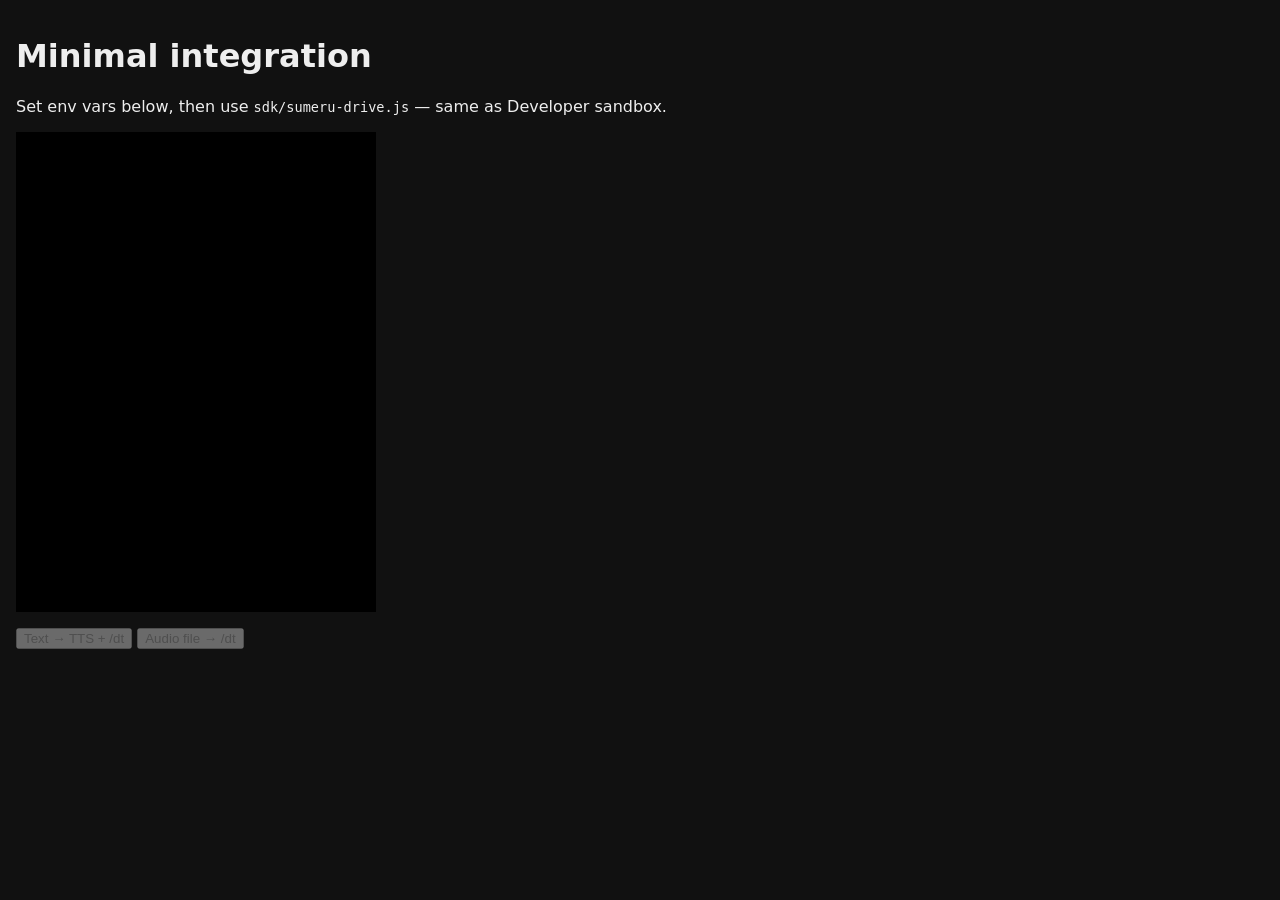
==== examples/minimal.html @ 6d48dd6c "更新SDK" ====
<!DOCTYPE html>
<html lang="en">
  <head>
    <meta charset="UTF-8" />
    <meta name="viewport" content="width=device-width, initial-scale=1.0" />
    <title>Minimal TalkingHead example</title>
    <style>
      body {
        margin: 0;
        background: #111;
        color: #eee;
        font-family: system-ui, sans-serif;
        padding: 16px;
      }
      .stage {
        width: 360px;
        height: 480px;
        margin: 16px 0;
        background: #000;
      }
      canvas {
        width: 100%;
        height: 100%;
        display: block;
      }
      code {
        font-size: 0.85rem;
      }
    </style>
  </head>
  <body>
    <h1>Minimal integration</h1>
    <p>
      Set env vars below, then use <code>sdk/sumeru-drive.js</code> — same as
      Developer sandbox.
    </p>
    <div class="stage"><canvas id="c"></canvas></div>
    <button type="button" id="drive-text" disabled>Text → TTS + /dt</button>
    <button type="button" id="drive-audio" disabled>Audio file → /dt</button>

    <script type="module">
      import { createAvatar } from "../sdk/sumeru-avatar.js";
      import { auth } from "../sdk/sumeru-atf-api.js";
      import { driveFromText, driveFromAudioFile } from "../sdk/sumeru-drive.js";

      const ACCESS_KEY = "";
      const SECRET_KEY = "";
      const MODEL_URL = "";
      const MODEL_ID = "";
      const VOICE_ID = "";
      const SCRIPT =
        "Hello, this is a minimal TalkingHead lip-sync example.";

      const btnText = document.getElementById("drive-text");
      const btnAudio = document.getElementById("drive-audio");
      let avatar = null;
      let token = "";

      if (MODEL_URL && ACCESS_KEY && SECRET_KEY && MODEL_ID && VOICE_ID) {
        token = await auth(ACCESS_KEY, SECRET_KEY);
        avatar = await createAvatar({
          canvas: document.getElementById("c"),
          modelUrl: MODEL_URL,
          workerBase: "../workers/",
          onReady: () => {
            btnText.disabled = false;
            btnAudio.disabled = false;
          },
        });
      }

      btnText.addEventListener("click", async () => {
        if (!avatar) return;
        await driveFromText(avatar, token, {
          modelId: MODEL_ID,
          voiceId: VOICE_ID,
          text: SCRIPT,
        });
      });

      btnAudio.addEventListener("click", async () => {
        if (!avatar) return;
        const input = document.createElement("input");
        input.type = "file";
        input.accept = "audio/*";
        input.onchange = async () => {
          const file = input.files?.[0];
          if (!file) return;
          await driveFromAudioFile(avatar, token, { modelId: MODEL_ID, file });
        };
        input.click();
      });
    </script>
  </body>
</html>
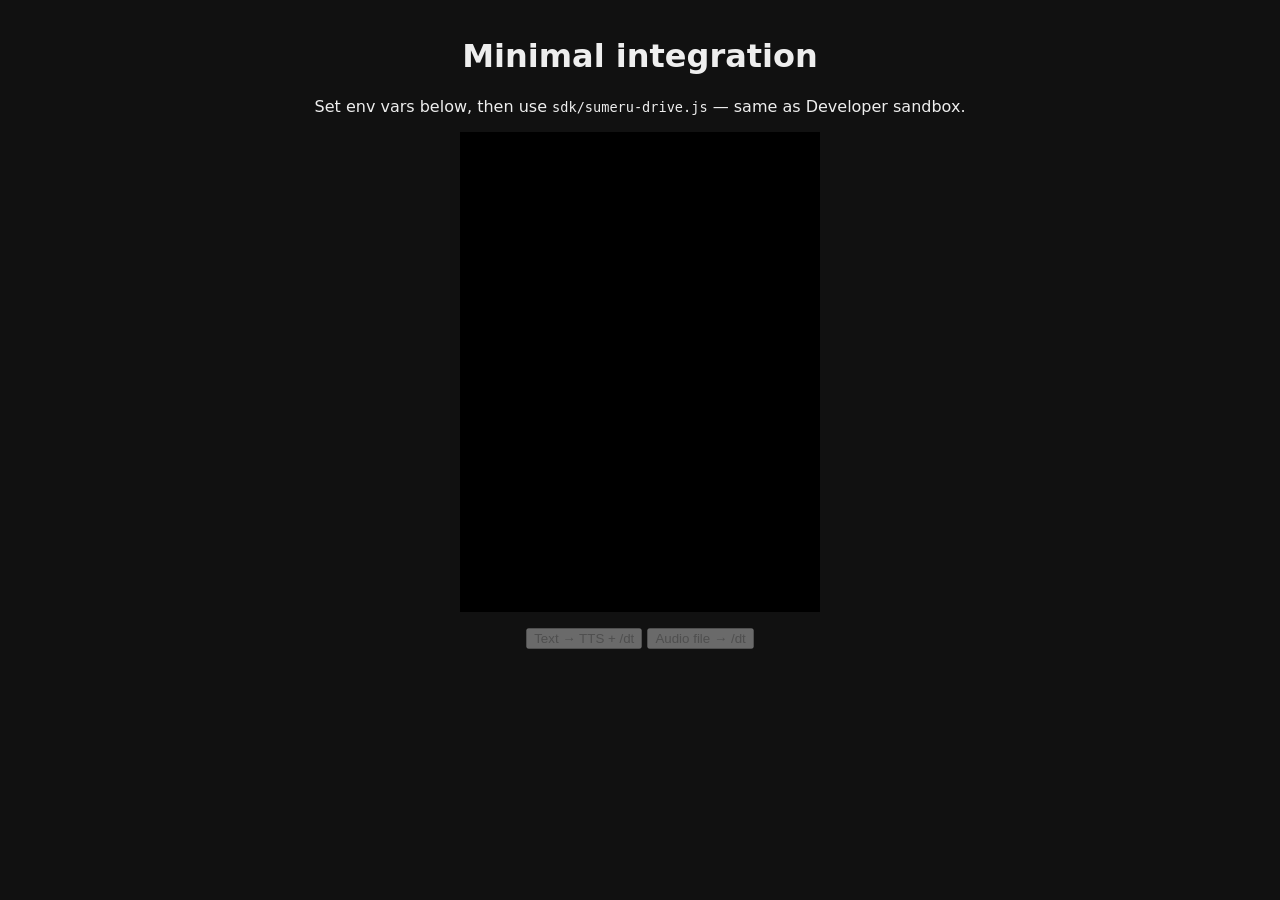
==== commit aef4fa3b: "更新" ====
--- a/examples/minimal.html
+++ b/examples/minimal.html
@@ -11,11 +11,12 @@
         color: #eee;
         font-family: system-ui, sans-serif;
         padding: 16px;
+        text-align: center;
       }
       .stage {
         width: 360px;
         height: 480px;
-        margin: 16px 0;
+        margin: 16px auto;
         background: #000;
       }
       canvas {
@@ -41,15 +42,17 @@
     <script type="module">
       import { createAvatar } from "../sdk/sumeru-avatar.js";
       import { auth } from "../sdk/sumeru-atf-api.js";
-      import { driveFromText, driveFromAudioFile } from "../sdk/sumeru-drive.js";
+      import {
+        driveFromText,
+        driveFromAudioFile,
+      } from "../sdk/sumeru-drive.js";
 
       const ACCESS_KEY = "";
       const SECRET_KEY = "";
       const MODEL_URL = "";
       const MODEL_ID = "";
       const VOICE_ID = "";
-      const SCRIPT =
-        "Hello, this is a minimal TalkingHead lip-sync example.";
+      const SCRIPT = "Hello, this is a minimal TalkingHead lip-sync example.";
 
       const btnText = document.getElementById("drive-text");
       const btnAudio = document.getElementById("drive-audio");
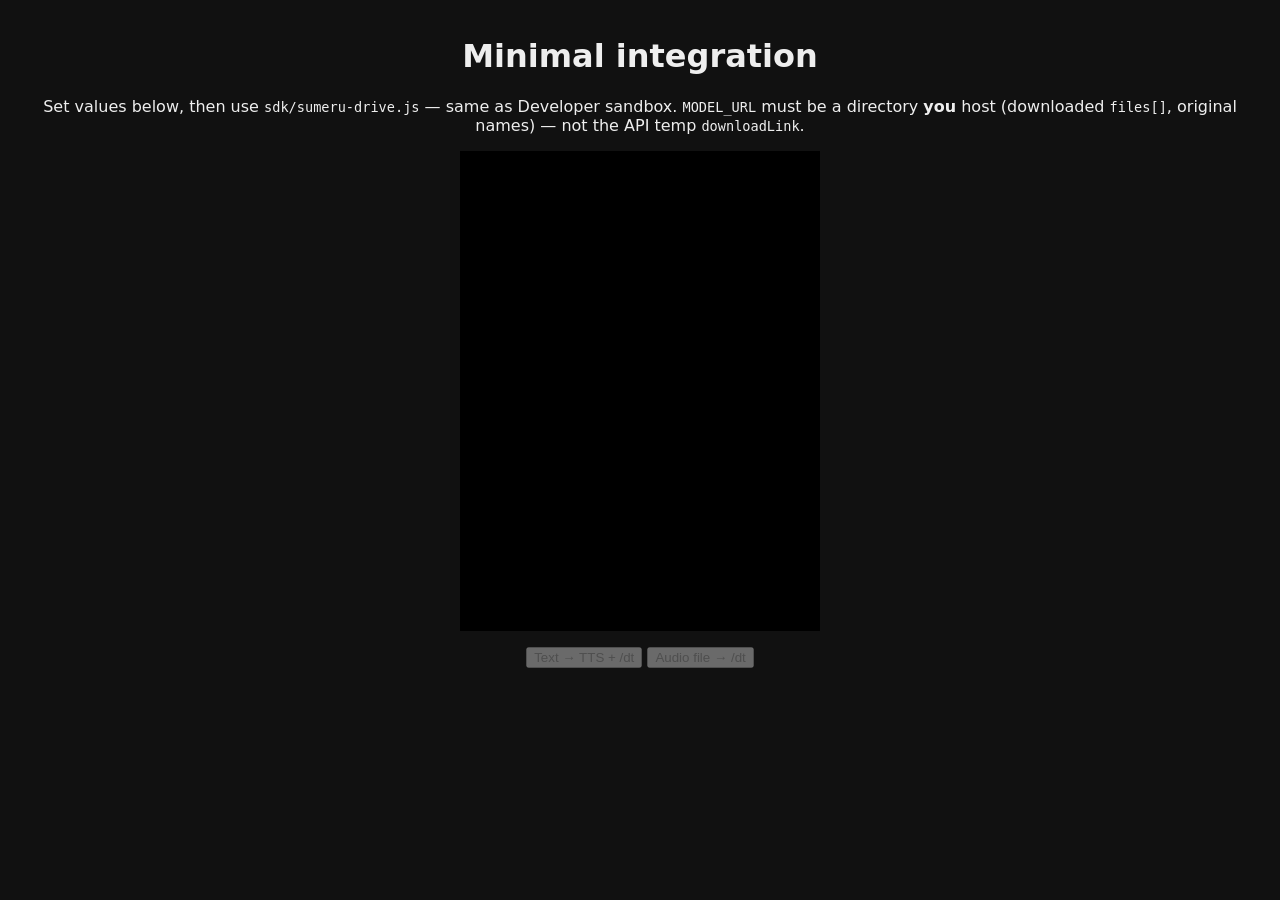
==== commit 83458013: "更新示例" ====
--- a/examples/minimal.html
+++ b/examples/minimal.html
@@ -32,8 +32,11 @@
   <body>
     <h1>Minimal integration</h1>
     <p>
-      Set env vars below, then use <code>sdk/sumeru-drive.js</code> — same as
+      Set values below, then use <code>sdk/sumeru-drive.js</code> — same as
       Developer sandbox.
+      <code>MODEL_URL</code> must be a directory <strong>you</strong> host
+      (downloaded <code>files[]</code>, original names) — not the API temp
+      <code>downloadLink</code>.
     </p>
     <div class="stage"><canvas id="c"></canvas></div>
     <button type="button" id="drive-text" disabled>Text → TTS + /dt</button>
@@ -49,6 +52,7 @@
 
       const ACCESS_KEY = "";
       const SECRET_KEY = "";
+      // Your hosted model directory (files[] from GET /avatars/models/{id})
       const MODEL_URL = "";
       const MODEL_ID = "";
       const VOICE_ID = "";
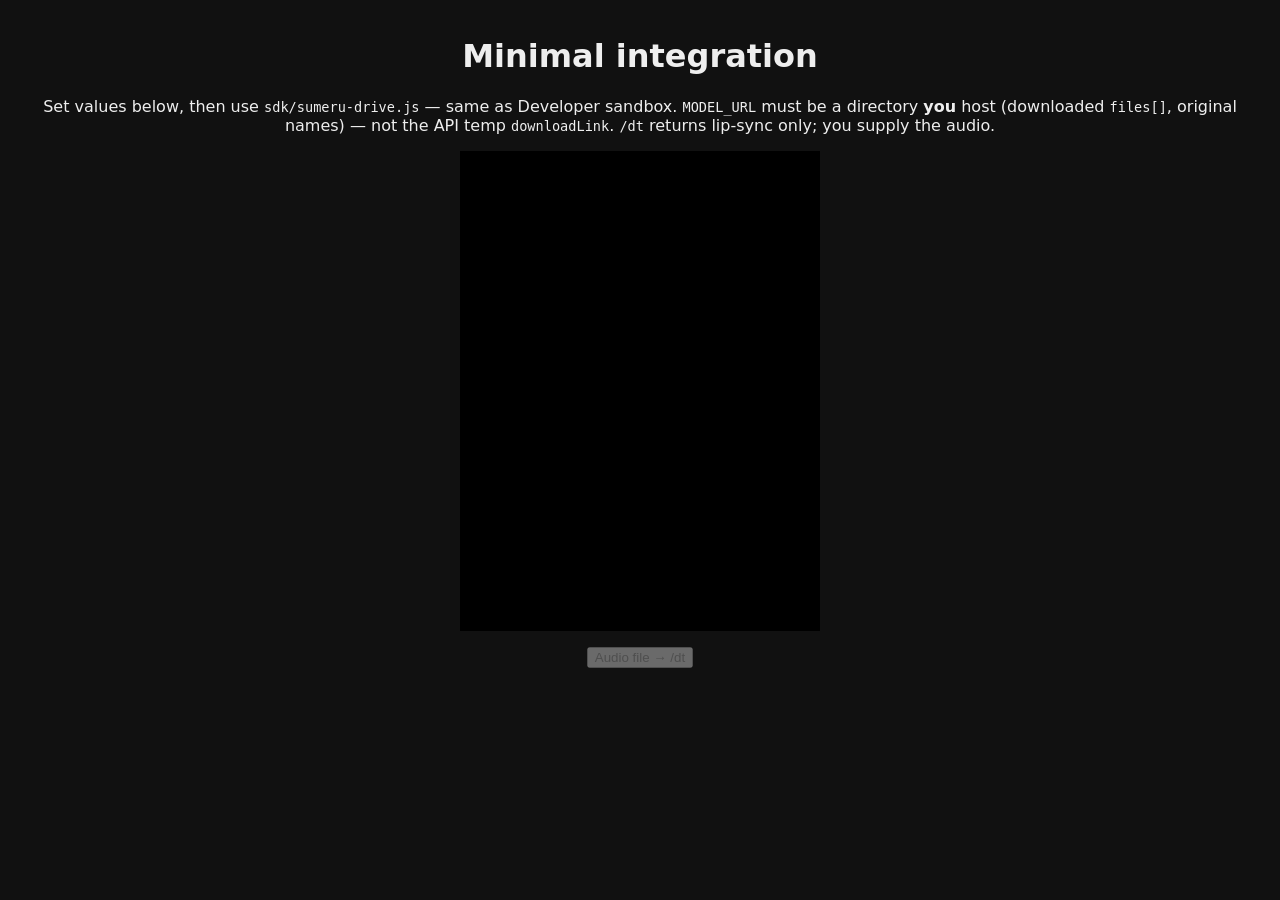
==== commit 7ed13ae4: "更新演示" ====
--- a/examples/minimal.html
+++ b/examples/minimal.html
@@ -37,53 +37,37 @@
       <code>MODEL_URL</code> must be a directory <strong>you</strong> host
       (downloaded <code>files[]</code>, original names) — not the API temp
       <code>downloadLink</code>.
+      <code>/dt</code> returns lip-sync only; you supply the audio.
     </p>
     <div class="stage"><canvas id="c"></canvas></div>
-    <button type="button" id="drive-text" disabled>Text → TTS + /dt</button>
     <button type="button" id="drive-audio" disabled>Audio file → /dt</button>
 
     <script type="module">
       import { createAvatar } from "../sdk/sumeru-avatar.js";
       import { auth } from "../sdk/sumeru-atf-api.js";
-      import {
-        driveFromText,
-        driveFromAudioFile,
-      } from "../sdk/sumeru-drive.js";
+      import { driveFromAudioFile } from "../sdk/sumeru-drive.js";
 
       const ACCESS_KEY = "";
       const SECRET_KEY = "";
       // Your hosted model directory (files[] from GET /avatars/models/{id})
       const MODEL_URL = "";
       const MODEL_ID = "";
-      const VOICE_ID = "";
-      const SCRIPT = "Hello, this is a minimal TalkingHead lip-sync example.";
 
-      const btnText = document.getElementById("drive-text");
       const btnAudio = document.getElementById("drive-audio");
       let avatar = null;
       let token = "";
 
-      if (MODEL_URL && ACCESS_KEY && SECRET_KEY && MODEL_ID && VOICE_ID) {
+      if (MODEL_URL && ACCESS_KEY && SECRET_KEY && MODEL_ID) {
         token = await auth(ACCESS_KEY, SECRET_KEY);
         avatar = await createAvatar({
           canvas: document.getElementById("c"),
           modelUrl: MODEL_URL,
           workerBase: "../workers/",
           onReady: () => {
-            btnText.disabled = false;
             btnAudio.disabled = false;
           },
         });
       }
-
-      btnText.addEventListener("click", async () => {
-        if (!avatar) return;
-        await driveFromText(avatar, token, {
-          modelId: MODEL_ID,
-          voiceId: VOICE_ID,
-          text: SCRIPT,
-        });
-      });
 
       btnAudio.addEventListener("click", async () => {
         if (!avatar) return;
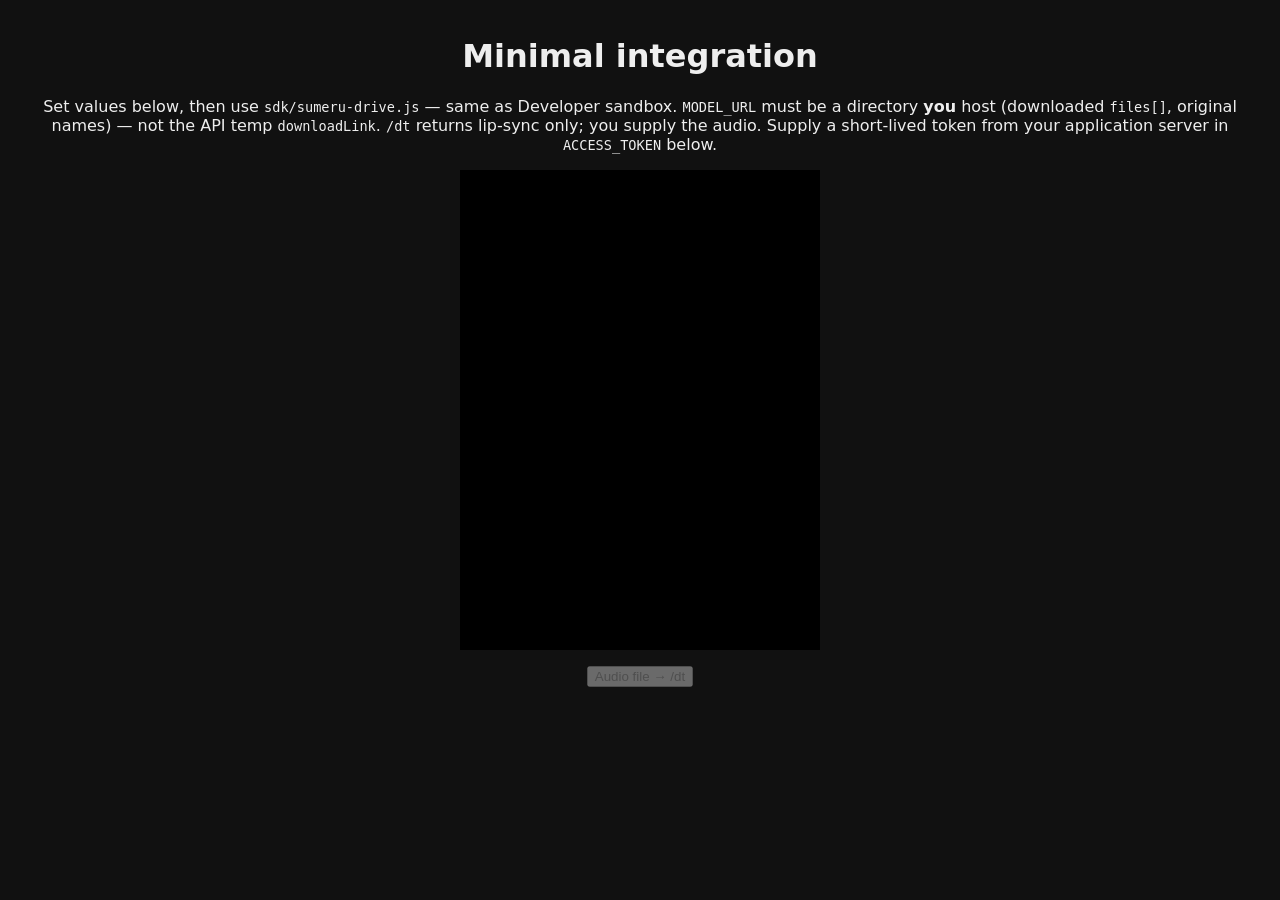
==== commit 6c5d62e9: "更新最新请求连接" ====
--- a/examples/minimal.html
+++ b/examples/minimal.html
@@ -38,27 +38,27 @@
       (downloaded <code>files[]</code>, original names) — not the API temp
       <code>downloadLink</code>.
       <code>/dt</code> returns lip-sync only; you supply the audio.
+      Supply a short-lived token from your application server in
+      <code>ACCESS_TOKEN</code> below.
     </p>
     <div class="stage"><canvas id="c"></canvas></div>
     <button type="button" id="drive-audio" disabled>Audio file → /dt</button>
 
     <script type="module">
       import { createAvatar } from "../sdk/sumeru-avatar.js";
-      import { auth } from "../sdk/sumeru-atf-api.js";
       import { driveFromAudioFile } from "../sdk/sumeru-drive.js";
 
-      const ACCESS_KEY = "";
-      const SECRET_KEY = "";
+      // Your application server exchanges keys via POST /v1/access/auth.
+      const ACCESS_TOKEN = "";
       // Your hosted model directory (files[] from GET /avatars/models/{id})
       const MODEL_URL = "";
       const MODEL_ID = "";
 
       const btnAudio = document.getElementById("drive-audio");
       let avatar = null;
-      let token = "";
+      const token = ACCESS_TOKEN;
 
-      if (MODEL_URL && ACCESS_KEY && SECRET_KEY && MODEL_ID) {
-        token = await auth(ACCESS_KEY, SECRET_KEY);
+      if (MODEL_URL && token && MODEL_ID) {
         avatar = await createAvatar({
           canvas: document.getElementById("c"),
           modelUrl: MODEL_URL,
